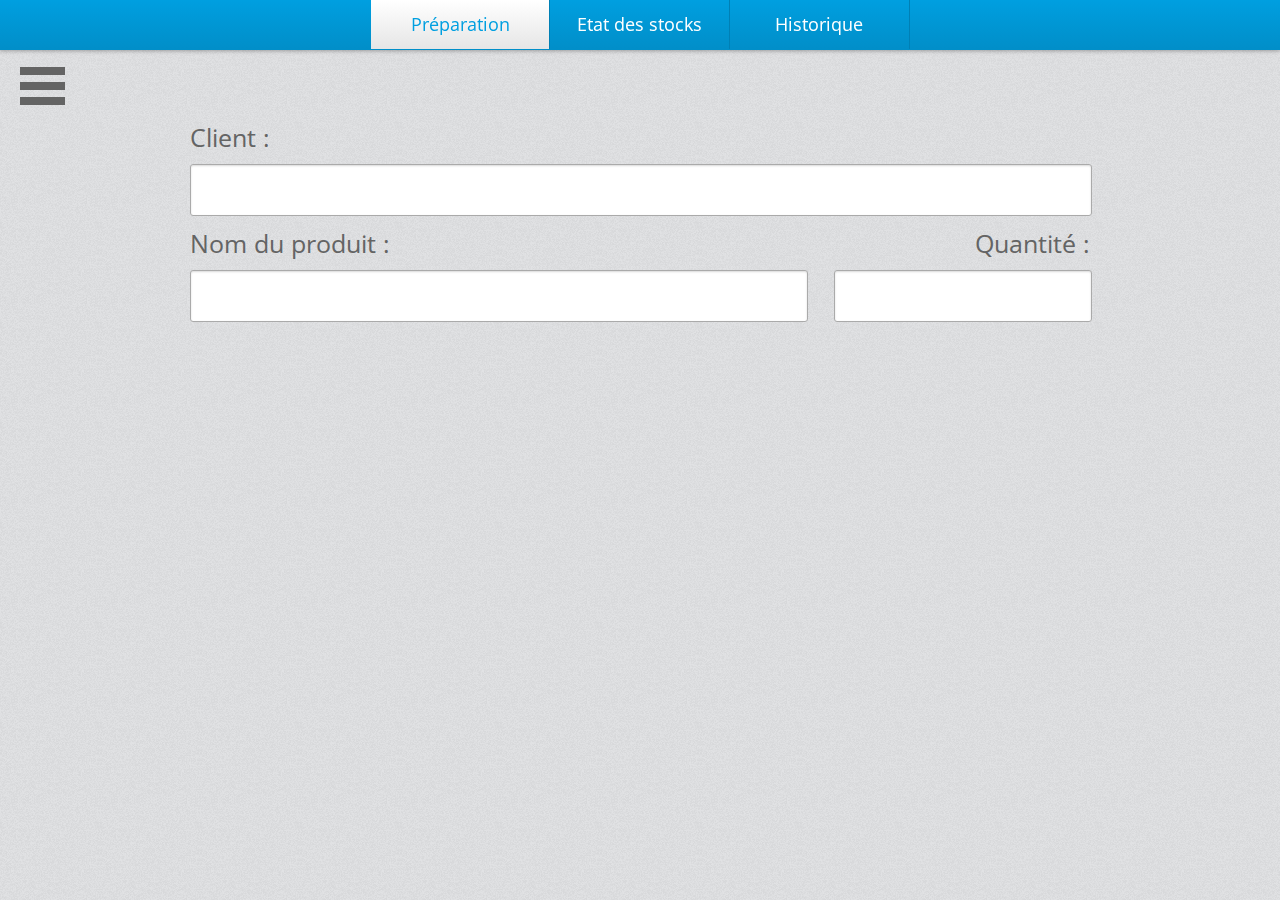
==== A2DisTest/src/html/index.html @ b03a6c29 "- Changement du nom de l'appli - Bug du swipe corrigé" ====
<!DOCTYPE html>
<html>
	<head>
		<meta charset="utf-8" />
		<meta name="viewport" content="width=100%; initial-scale=1; maximum-scale=1; minimum-scale=1; user-scalable=no;" />
	
		<title>A2Dis</title>
	
		<link type="text/css" href="../css/style.css" rel="stylesheet" media="all" />
		<link type="text/css" href="../css/mobiscroll.custom-2.6.2.min.css" rel="stylesheet" media="all" />
		<link type="text/css" href="../css/jquery-ui/jquery-ui.css" rel="stylesheet" media="all" />
		<link type="text/css" href="../css/fancybox/jquery.fancybox.css" rel="stylesheet" media="all" />
		<link type="text/css" href="http://fonts.googleapis.com/css?family=Open+Sans:400,300,700" rel="stylesheet" media="all" />
		
		<script type="text/javascript" charset="utf-8" src="../js/jquery-1.10.2.min.js"></script>
		<script type="text/javascript" charset="utf-8" src="../js/jquery-ui.min.js"></script>
		<script type="text/javascript" charset="utf-8" src="../js/fancybox/jquery.fancybox.pack.js"></script>
		<script type="text/javascript" charset="utf-8" src="../js/mobiscroll.custom-2.6.2.min.js"></script>
		<script type="text/javascript" charset="utf-8" src="../js/jquery.touchSwipe.min.js"></script>
		<script type="text/javascript" charset="utf-8" src="../js/tools.js"></script>
		<script type="text/javascript" charset="utf-8" src="../js/formulaire.js" defer></script>
		<script type="text/javascript" charset="utf-8" src="../js/stock.js" defer></script>
		<script type="text/javascript" charset="utf-8" src="../js/chargement.js" defer></script>
		<script type="text/javascript" charset="utf-8" src="../js/menu.js" defer></script>
	</head>
	
	<body>
		<div id="ttt"></div>
		<div id="chargement"><img id="img-loading" src="../img/ajax-loading.gif"/></div>

		<!-- Header -->
		<div id="header">
			<h1 class="current" data-onglet="preparation">Préparation</h1>
			<h1 data-onglet="stock">Etat des stocks</h1>
			<h1 data-onglet="historique">Historique</h1>
		</div>

		<!-- Page Menu -->
		<div id="pageMenu"></div>
		
		<div class="content" style="display:none" id="stock">
			
			<div class="lineProduct"> 
					<div class="left large"> 
					<span>Nom du produit :</span> 
				</div> 
				<div class="right small"> 
					<span style="float: right;">Quantité :</span> 
				</div> 
				<div class="clear"></div> 
				<div class="swiper"> 
					<div></div> 
					<div></div> 
					<div></div> 
				</div> 
				<div class="left large"> 
					<input type="text" class="product"/> 
				</div> 
				<div class="right small"> 
					<input type="text" class="quantity" style="text-align:right;" /> 
				</div> 
			</div>
			
			<div class="lineProductHidden">
				<div class="inputsHidden">
					<div class="swiper"></div><div class="left large"><input type="text" class="product"></div><div class="right small"><input type="text" class="quantity"></div>
				</div>
				<div class="blocHidden">
					<div></div>
				</div>
			</div>
		</div>
		
		<div class="content" style="display:none" id="historique">
			historique !!
		</div>
		
		<div class="content" id="preparation">
		
			<!-- Infomations client -->
			<label>Client :</label>
			<input type="text" id="clientName"/>

			<!-- Infomations produit -->
			<div id="product">
				<div class="left large">
					<span>Nom du produit :</span>
				</div>
				<div class="right small">
					<span style="float: right;">Quantité :</span>
				</div>
				<div class="left large">
					<input type="text" id="productName"/>
				</div>
				<div class="right small">
					<input type="text" id="productQuantity" style="text-align:right;" />
				</div>
				<div id="poidsContainer">
					<label>Poids et DLC des produits :</label>
					<div id="optionsPoids">
						
						<!-- check poids -->
						<label id="checkPoids">Même poids pour tous les produits</label>
						<div id="infosPoidsRef" class="center"><div><strong>></strong></strong></div><input type="text" id="poidsRef"/><div><i>Kg</i></div></div>
						
						<!-- check DLC -->
						<label id="checkDLC">Même DLC pour tous les produits</label>
						<div id="infosDLCRef" class="center"><div><strong>></strong></strong></div><input type="text" class="date" id="DLCRef"/><div><i>DLC</i></div></div>
					
					</div>
					<div class="clear"></div>
					<div id="listePoids" class="tripleColonnes"></div>
					<div class="clear"></div>
					<label id="poidsTotal">Poids total : <div></div></label>
				</div>
			</div>

			<div class="clear"></div>
			
		</div>

		<div id="scrollerColonne">
			<div class="barre"></div>
			<div class="barre"></div>
			<div class="barre"></div>
		</div>
		<div id="colonne">
			<!-- Colonne préparation -->
			<div class="typeColonne" id="preparationColonne">
				<div id="contentColonne">
					<button onclick="capturePhoto();">Photo</button>
					<!-- <button class="right" onclick="getPhoto(pictureSource.PHOTOLIBRARY);">Choisir une photo...</button> -->
	
					<a style="" href="http://chezfanfan.c.h.pic.centerblog.net/84u8fwiy.jpg" id="image" class="image"><img src="http://chezfanfan.c.h.pic.centerblog.net/84u8fwiy.jpg" /></a>
					
					<button id="send">Envoyer</button>
				</div>
			</div>
			
			
			<!-- Colonne stock -->
			<div class="typeColonne" id="stockColonne" style="display:none">
				<div id="contentColonne">
					<button id="sendStock">Envoyer</button>
				</div>
			</div>
		</div>
		
	</body>
</html>
---- A2DisTest/src/css/style.css ----
html {
	width: 100%;
	background: url("../img/fond.png") repeat;
	overflow-x: hidden;
}
body {
	width: 95%;
	max-width: 900px;
	margin-left: auto;
	margin-right: auto;;
	margin: 20px auto 35px auto;
	font-family: 'Open Sans', sans-serif;
    font-weight: 300;
}

/* GENERAL */
.clear {
	clear: both;
}

.left {
	width: 48.5% !important;
	float: left !important;
}

.right {
	width: 48.5% !important;
	float: right !important;
}

.center {
	margin-left: auto;
	margin-right: auto;
}

.large {
	width: 68.5% !important;
}

.small {
	width: 28.5% !important;
}

.small input {
	text-align: right;
}

.tripleColonnes .left {
	float: left;
}

.tripleColonnes .center {
	float: left;
}

.tripleColonnes .right {
	float: right;
}

.labelLeft {
	float: left;
	width: 350px;
}

/* HEADER */
#header {
	width: 100%;
	height: 50px;
	left: 0;
    top: 0;
	position: fixed;
	background: linear-gradient( #009FE0 /*{c-bup-background-start}*/, #018EC8 /*{c-bup-background-end}*/);
	background: -o-linear-gradient( #009FE0 /*{c-bup-background-start}*/, #018EC8 /*{c-bup-background-end}*/);
	background: -moz-linear-gradient( #009FE0 /*{c-bup-background-start}*/, #018EC8 /*{c-bup-background-end}*/);
	background: -webkit-linear-gradient( #009FE0 /*{c-bup-background-start}*/, #018EC8 /*{c-bup-background-end}*/);
	background: -ms-linear-gradient( #009FE0 /*{c-bup-background-start}*/, #018EC8 /*{c-bup-background-end}*/);
	margin: auto;
	text-align: center;
	z-index: 102;
	-moz-box-shadow: 0px 1px 4px /*{global-box-shadow-size}*/ rgba(0,0,0,.3) /*{global-box-shadow-color}*/;
	-webkit-box-shadow: 0px 1px 4px /*{global-box-shadow-size}*/ rgba(0,0,0,.3) /*{global-box-shadow-color}*/;
	box-shadow: 0px 1px 4px /*{global-box-shadow-size}*/ rgba(0,0,0,.3) /*{global-box-shadow-color}*/;
}
#header h1 {
	width: 155px;
	height: 25px;
	padding: 12px;
	color: #FFFFFF;
	font-size: 18px;
	font-weight: 400;
	border-left: 1px #0080b5 solid;
	border-right: 1px #0080b5 solid;
	display: inline-block;
	cursor: pointer;
	margin-left: -5px;
}
#header h1:first-child {
	margin-left: 0;
}
#header h1.current {
	background: linear-gradient( #FFFFFF /*{c-bup-background-start}*/, #E6E6E6 /*{c-bup-background-end}*/);
	background: -o-linear-gradient( #FFFFFF /*{c-bup-background-start}*/, #E6E6E6 /*{c-bup-background-end}*/);
	background: -moz-linear-gradient( #FFFFFF /*{c-bup-background-start}*/, #E6E6E6 /*{c-bup-background-end}*/);
	background: -webkit-linear-gradient( #FFFFFF /*{c-bup-background-start}*/, #E6E6E6 /*{c-bup-background-end}*/);
	background: -ms-linear-gradient( #FFFFFF /*{c-bup-background-start}*/, #E6E6E6 /*{c-bup-background-end}*/);
	color: #009FE0;
	border: none;
}

/* CHARGEMENT & IMAGE */
#chargement {
	width: 100%;
	height: 100%;
	top: 0;
	left: 0;
	position: fixed;
	background-color: rgba(255,255,255,0.7);
	display: none;
	z-index: 10000;
}
#img-loading {
	width: 150px;
	margin: auto;
	display: block;
}

/* CONTENT */
.content {
	margin: 120px auto 0 auto;
	width: 100%;
}
.content label, .content span {
	display: block;
	font-size: 25px;
	color: rgb(100,100,100);
	font-weight: 400;
}

/* COLONNE */
#colonne {
	width: 200px;
	position: fixed;
	left: 0;
	top: 0;
	height: 100%;
	background-color: rgb(150,150,150);
	z-index: 100;
	display: none;
	-moz-box-shadow: 1px 1px 5px /*{global-box-shadow-size}*/ rgba(0,0,0,.3) /*{global-box-shadow-color}*/;
	-webkit-box-shadow: 1px 1px 5px /*{global-box-shadow-size}*/ rgba(0,0,0,.3) /*{global-box-shadow-color}*/;
	box-shadow: 1px 1px 5px /*{global-box-shadow-size}*/ rgba(0,0,0,.3) /*{global-box-shadow-color}*/;
	overflow: auto;
}
#scrollerColonne {
	position: fixed;
	top: 60px;
	left: 20px;
	z-index: 101;
}
#scrollerColonne .barre{
	width: 45px;
	height: 8px;
	background-color: rgb(100,100,100);
	margin: 7px auto 7px auto;
}
#contentColonne {
	width: 180px;
	margin: 120px auto 0 auto;
}
a#image img {
	width: 100%;
	margin-top: 5px;
}

/* BOUTONS */
button {
	width: 180px;
	height: 50px;
	font-size: 20px;
	margin: auto;
	padding: 5px 8px;
	border-radius: 4px 4px 4px 4px;
	color: white;
	background: linear-gradient( #FBB450 /*{c-bup-background-start}*/, #F89406 /*{c-bup-background-end}*/);
	background: -o-linear-gradient( #FBB450 /*{c-bup-background-start}*/, #F89406 /*{c-bup-background-end}*/);
	background: -moz-linear-gradient( #FBB450 /*{c-bup-background-start}*/, #F89406 /*{c-bup-background-end}*/);
	background: -webkit-linear-gradient( #FBB450 /*{c-bup-background-start}*/, #F89406 /*{c-bup-background-end}*/);
	background: -ms-linear-gradient( #FBB450 /*{c-bup-background-start}*/, #F89406 /*{c-bup-background-end}*/);
    border: 1px solid #DF8B13;
	position: relative;
	margin-bottom: 15px;
}
button#send, button#sendStock {
	margin-top: 15px;
    border: 1px solid #037BAC;
	background: linear-gradient( #009FE0 /*{c-bup-background-start}*/, #018EC8 /*{c-bup-background-end}*/);
	background: -o-linear-gradient( #009FE0 /*{c-bup-background-start}*/, #018EC8 /*{c-bup-background-end}*/);
	background: -moz-linear-gradient( #009FE0 /*{c-bup-background-start}*/, #018EC8 /*{c-bup-background-end}*/);
	background: -webkit-linear-gradient( #009FE0 /*{c-bup-background-start}*/, #018EC8 /*{c-bup-background-end}*/);
	background: -ms-linear-gradient( #009FE0 /*{c-bup-background-start}*/, #018EC8 /*{c-bup-background-end}*/);
}


input[type="text"] {
	width: 96%;
	height: 50px;
	margin: 10px auto;
	padding: 0 2%;
	display: block;
	font-size: 30px;
	border: 1px solid #aaa;
	border-radius: 3px;
	background: #fff;
	color: #666;
	-moz-box-shadow: inset 0 1px 2px rgba(0,0,0,0.15),transparent 0 0 0;
	-webkit-box-shadow: inset 0 1px 2px rgba(0,0,0,0.15),transparent 0 0 0;
	box-shadow: inset 0 1px 2px rgba(0,0,0,0.15),transparent 0 0 0;
	-webkit-transition: background .3s ease-in-out;
	-moz-transition: background .3s ease-in-out;
	-ms-transition: background .3s ease-in-out;
	-o-transition: background .3s ease-in-out;
}

/* POIDS */
#poidsContainer {
	display: none;
}

#optionsPoids {
	margin-bottom: 15px;
	margin-top: 20px;
}

#optionsPoids .center {
	width: 30%;
	height: 75px;
}

#optionsPoids label{
	font-size: 17px;
	-moz-box-shadow: 0px 1px 4px /*{global-box-shadow-size}*/ rgba(0,0,0,.3) /*{global-box-shadow-color}*/;
	-webkit-box-shadow: 0px 1px 4px /*{global-box-shadow-size}*/ rgba(0,0,0,.3) /*{global-box-shadow-color}*/;
	box-shadow: 0px 1px 4px /*{global-box-shadow-size}*/ rgba(0,0,0,.3) /*{global-box-shadow-color}*/;
	border: 1px solid rgb(150,150,150);
	border-radius: 10px;
	padding: 12px 0 12px 13px;
	background: linear-gradient( #fff /*{c-bup-background-start}*/, #f1f1f1 /*{c-bup-background-end}*/);
	background: -o-linear-gradient( #fff /*{c-bup-background-start}*/, #f1f1f1 /*{c-bup-background-end}*/);
	background: -moz-linear-gradient( #fff /*{c-bup-background-start}*/, #f1f1f1 /*{c-bup-background-end}*/);
	background: -webkit-linear-gradient( #fff /*{c-bup-background-start}*/, #f1f1f1 /*{c-bup-background-end}*/);
	background: -ms-linear-gradient( #fff /*{c-bup-background-start}*/, #f1f1f1 /*{c-bup-background-end}*/);
	margin-top: 10px;
	margin-bottom: 10px;
}

#optionsPoids #infosPoidsRef, #optionsPoids #infosDLCRef {
	display: none;
}

#optionsPoids input#poidsRef, #optionsPoids input#DLCRef{
	background-color: rgb(230,230,255);
	color: rgb(70,70,255);
}

.poids {
	margin-bottom: 25px;
}

#optionsPoids #infosPoidsRef div, #optionsPoids #infosPoidsRef input,
#optionsPoids #infosDLCRef div, #optionsPoids #infosDLCRef input,
.poids div, .poids input {
	float: left;
}

#optionsPoids #infosPoidsRef input, #optionsPoids #infosDLCRef input, .poids .inputs {
	width: 43%;
	text-align: right;
	font-size: 25px;
}

#optionsPoids #infosDLCRef input, input.inputDLC {
	text-align: center;
	font-size: 17px;
}

#optionsPoids #infosPoidsRef div, #optionsPoids #infosDLCRef div, .poids div:not(.inputs) {
	width: 25%;
	color: rgb(100,100,100);
	text-align: center;
	margin: 27px 0 27px 0;
}

#optionsPoids #infosPoidsRef div, #optionsPoids #infosDLCRef div{
	color: rgb(70,70,255);
}

[class="poids left"], [class="poids center"], [class="poids right"]{
	width: 33.3333333% !important;
}

#poidsTotal {
	font-size: 17px;
	margin-top: 30px;
	margin-bottom: 30px;
}

#poidsTotal div{
	font-size: 20px;
	font-weight: bolder;
	display: inline-block;
}

/* STOCK */
#stockQuantity {
	width: 100px;
	margin: -9px 0 30px 0;
	display: inline-block;
	text-align:right;
}

.lineProduct {
	width: 100%;
	display: inline-block;
}

input.product {
	padding-left: 17%;
	width: 82%;
}

.lineProductHidden {
	overflow: hidden;
}

.lineProductHidden .swiper {
	border: none;
	position: relative;
	margin-right: -10%;
}

.blocHidden {
	height: 80px;
	width: 0;
	margin-top: -76px;
	float: right;
}

.blocHidden div {
	width: 40px;
	height: 80px;
	background: url("../img/fond.png") repeat;
	-moz-box-shadow: -11px 1px 8px -6px rgba(0,0,0,0.15),transparent 0 0 0;
	-webkit-box-shadow: -11px 1px 8px -6px rgba(0,0,0,0.15),transparent 0 0 0;
	box-shadow: -11px 1px 8px -6px rgba(0,0,0,0.15),transparent 0 0 0;
	position: relative;
}

.inputsHidden {
	width: 100%;
	height: 72px;
	margin-left: 94%;
}

.swiper {
	width: 10%;
	max-width: 90px;
	height: 38px;
	border-right: 1px solid rgb(190,190,190);
	float: left;
	position: absolute;
	margin-top: 18px;
	margin-left: 1px;
	border-radius: 3px 0 0 3px;
}

.swiper div {
	width: 5px;
	height: 5px;
	background-color: rgb(170,170,170);
	float: right;
	margin: 6px 13px 0px 0;
	clear: both;
}

/* JQUERY AUTOCOMPLETE */
.ui-menu .ui-menu-item a {
	font-size: 26px;
}

/* RESET */
span, applet, object, iframe, h1, h2, h3, h4, h5, h6, p, blockquote, pre, a, abbr, acronym, address, big, cite, code, del, dfn, em, font, img, ins, kbd, q, s, samp, small, strike, strong, sub, sup, tt, var, b, u, i, center, dl, dt, dd, ol, ul, li, fieldset, form, label, legend, table, caption, tbody, tfoot, thead, tr, th, td {
	background: none repeat scroll 0 0 transparent;
	border: 0 none;
	margin: 0;
	outline: 0 none;
	padding: 0;
}
---- A2DisTest/src/css/mobiscroll.custom-2.6.2.min.css ----
.dw{position:absolute;top:5%;left:0;z-index:1001;color:#000;font-family:arial,verdana,sans-serif;font-size:12px;text-shadow:none;box-sizing:border-box;-webkit-box-sizing:border-box;-moz-box-sizing:border-box;-webkit-user-select:none;-moz-user-select:none;-ms-user-select:none;-ms-touch-action:none;-webkit-tap-highlight-color:rgba(0,0,0,0);-webkit-backface-visibility:hidden}.dwi{position:static;display:inline-block}.dwwr{min-width:170px;zoom:1;padding:0 10px;text-align:center}.dw-persp,.dwo{width:100%;height:100%;position:absolute;top:0;left:0;z-index:1001}.dwo{background:#000;opacity:.7;filter:Alpha(Opacity=70)}.dw-bubble .dw{margin:20px 0}.dw-bubble .dw-arrw{position:absolute;left:0;width:100%}.dw-bubble-top .dw-arrw{bottom:-36px}.dw-bubble-bottom .dw-arrw{top:-36px}.dw-bubble .dw-arrw-i{margin:0 30px;position:relative;height:36px}.dw-bubble .dw-arr{display:block}.dw-arr{display:none;position:absolute;left:0;width:0;height:0;border-width:18px 18px;border-style:solid;margin-left:-18px}.dw-bubble-bottom .dw-arr{top:0;border-color:transparent transparent #fff transparent}.dw-bubble-top .dw-arr{bottom:0;border-color:#fff transparent transparent transparent}.dwc{padding:30px 2px 5px 2px;display:inline-block}.dwl{text-align:center;line-height:30px;height:30px;white-space:nowrap;position:absolute;top:-30px;width:100%}.dwv{padding:10px 0;border-bottom:1px solid #000}.dw-hidden{width:0;height:0;margin:0;padding:0;border:0;overflow:hidden}.dwrc{-webkit-border-radius:3px;border-radius:3px}.dwwc{margin:0;padding:0 2px;position:relative;background:#000;zoom:1}.dwwl{margin:4px 2px;padding:0 2px;position:relative;z-index:5}.dwww{position:relative;padding:1px}.dww{overflow:hidden;position:relative;z-index:2}.dw-moz .dww{opacity:.99}.dwsc .dwwl{background:#888;background:linear-gradient(#000 0,#333 35%,#888 50%,#333 65%,#000 100%);background:-webkit-gradient(linear,left bottom,left top,from(#000),color-stop(0.35,#333),color-stop(0.50,#888),color-stop(0.65,#333),to(#000));background:-webkit-linear-gradient(#000 0,#333 35%,#888 50%,#333 65%,#000 100%);background:-moz-linear-gradient(#000 0,#333 35%,#888 50%,#333 65%,#000 100%)}.dwsc .dww{color:#fff;background:#444;background:linear-gradient(#000 0,#444 45%,#444 55%,#000 100%);background:-webkit-gradient(linear,left bottom,left top,from(#000),color-stop(0.45,#444),color-stop(0.55,#444),to(#000));background:-webkit-linear-gradient(#000 0,#444 45%,#444 55%,#000 100%);background:-moz-linear-gradient(#000 0,#444 45%,#444 55%,#000 100%)}.dw-bf{-webkit-perspective:1000;-webkit-backface-visibility:hidden}.dw-ul{position:relative;z-index:2}.dw-li{padding:0 5px;display:block;text-align:center;line-height:40px;font-size:26px;white-space:nowrap;text-shadow:0 1px 1px #000;vertical-align:bottom;opacity:.3;filter:Alpha(Opacity=30)}.dw-li.dw-hl{background:#fff;background:rgba(255,255,255,.3)}.dw-li.dw-v{opacity:1;filter:Alpha(Opacity=100)}.dw-li.dw-h{visibility:hidden}.dw-i{position:relative;height:100%}.dwwb{position:absolute;z-index:4;left:0;cursor:pointer;width:100%;height:40px;text-align:center;opacity:1;transition:opacity .2s linear;-webkit-transition:opacity .2s linear}.dwa .dwwb{opacity:0}.dwwbp{top:0;-webkit-border-radius:3px 3px 0 0;border-radius:3px 3px 0 0;font-size:40px}.dwwbm{bottom:0;-webkit-border-radius:0 0 3px 3px;border-radius:0 0 3px 3px;font-size:32px;font-weight:bold}.dwpm .dwwc{background:transparent}.dwpm .dwwl{padding:0}.dwpm .dw-li{text-shadow:none}.dwpm .dwwol{display:none}.dwwo{position:absolute;z-index:3;top:0;left:0;width:100%;height:100%;background:linear-gradient(#000 0,rgba(44,44,44,0) 52%,rgba(44,44,44,0) 48%,#000 100%);background:-webkit-gradient(linear,left bottom,left top,from(#000),color-stop(0.52,rgba(44,44,44,0)),color-stop(0.48,rgba(44,44,44,0)),to(#000));background:-webkit-linear-gradient(#000 0,rgba(44,44,44,0) 52%,rgba(44,44,44,0) 48%,#000 100%);background:-moz-linear-gradient(#000 0,rgba(44,44,44,0) 52%,rgba(44,44,44,0) 48%,#000 100%);pointer-events:none}.dwwol{position:absolute;z-index:1;top:50%;left:0;width:100%;height:0;margin-top:-1px;border-top:1px solid #333;border-bottom:1px solid #555;pointer-events:none}.dwbg .dwb{cursor:pointer;overflow:hidden;display:block;height:40px;line-height:40px;padding:0 15px;margin:0 2px;font-size:14px;font-weight:bold;text-decoration:none;text-shadow:0 -1px 1px #000;border-radius:5px;box-shadow:0 1px 3px rgba(0,0,0,0.5);color:#fff;background:#000;background:linear-gradient(#6e6e6e 50%,#000 50%);background:-webkit-gradient(linear,left bottom,left top,color-stop(0.5,#000),color-stop(0.5,#6e6e6e));background:-webkit-linear-gradient(#6e6e6e 50%,#000 50%);background:-moz-linear-gradient(#6e6e6e 50%,#000 50%);white-space:nowrap;text-overflow:ellipsis;-webkit-box-shadow:0 1px 3px rgba(0,0,0,0.5);-webkit-border-radius:5px;-webkit-backface-visibility:hidden}.dwbc{padding:5px 0;text-align:center}.dwbw{display:inline-block;width:50%;position:relative;z-index:5}.dwbc-p .dwbw{width:33.33%}.dwhl{padding-top:10px}.dwhl .dwl{display:none}.dwms .dwwms .dw-li{padding:0 40px;position:relative}.dwms .dw-msel:after{width:40px;text-align:center;position:absolute;top:0;left:0;content:'✔'}.dwbg{background:#fff;border-radius:3px;-webkit-border-radius:3px}.dwbg .dwpm .dwwl{border:1px solid #aaa}.dwbg .dwpm .dww{color:#000;background:#fff;-webkit-border-radius:3px}.dwbg .dwwb{background:#ccc;color:#888;text-shadow:0 -1px 1px #333;box-shadow:0 0 5px #333;-webkit-box-shadow:0 0 5px #333}.dwbg .dwwbp{background:linear-gradient(#f7f7f7,#bdbdbd);background:-webkit-gradient(linear,left bottom,left top,from(#bdbdbd),to(#f7f7f7));background:-webkit-linear-gradient(#f7f7f7,#bdbdbd);background:-moz-linear-gradient(#f7f7f7,#bdbdbd)}.dwbg .dwwbm{background:linear-gradient(#bdbdbd,#f7f7f7);background:-webkit-gradient(linear,left bottom,left top,from(#f7f7f7),to(#bdbdbd));background:-webkit-linear-gradient(#bdbdbd,#f7f7f7);background:-moz-linear-gradient(#bdbdbd,#f7f7f7)}.dwbg .dwbc{font-size:0}.dwbg .dwb-a{background:#3c7500;background:linear-gradient(#94c840 50%,#3c7500 50%);background:-webkit-gradient(linear,left bottom,left top,color-stop(0.5,#3c7500),color-stop(0.5,#94c840));background:-webkit-linear-gradient(#94c840 50%,#3c7500 50%);background:-moz-linear-gradient(#94c840 50%,#3c7500 50%)}.dwbg .dwwl .dwb-a{background:#3c7500;background:linear-gradient(#94c840,#3c7500);background:-webkit-gradient(linear,left bottom,left top,from(#3c7500),to(#94c840));background:-webkit-linear-gradient(#94c840,#3c7500);background:-moz-linear-gradient(#94c840,#3c7500)}.dw-trans .dw-persp{overflow:hidden;perspective:1000px;-webkit-perspective:1000px;-moz-perspective:1000px}.dw-trans .dwwb,.dw-trans .dwwo{-webkit-backface-visibility:hidden}.dw-in,.dw-out{animation-duration:350ms;-webkit-animation-duration:350ms;-moz-animation-duration:350ms}.dw-in{animation-timing-function:ease-out;-webkit-animation-timing-function:ease-out;-moz-animation-timing-function:ease-out}.dw-out{animation-timing-function:ease-in;-webkit-animation-timing-function:ease-in;-moz-animation-timing-function:ease-in}.dw-flip,.dw-swing,.dw-slidehorizontal,.dw-slidevertical,.dw-slidedown,.dw-slideup,.dw-fade{backface-visibility:hidden;transform:translateX(0);-webkit-backface-visibility:hidden;-webkit-transform:translateX(0);-moz-backface-visibility:hidden;-moz-transform:translateX(0)}.dw-swing,.dw-slidehorizontal,.dw-slidevertical,.dw-slidedown,.dw-slideup,.dw-fade{transform-origin:0 0;-webkit-transform-origin:0 0;-moz-transform-origin:0 0}.dw-flip,.dw-pop{transform-origin:50% 50%;-webkit-transform-origin:50% 50%;-moz-transform-origin:50% 50%}.dw-pop.dw-in{opacity:1;transform:scale(1);animation-name:dw-p-in;-webkit-animation-name:dw-p-in;-webkit-transform:scale(1);-moz-animation-name:dw-p-in;-moz-transform:scale(1)}.dw-pop.dw-out{opacity:0;animation-name:dw-p-out;-webkit-animation-name:dw-p-out;-moz-animation-name:dw-p-out}.dw-flip.dw-in{opacity:1;transform:scale(1);animation-name:dw-fl-in;-webkit-animation-name:dw-fl-in;-webkit-transform:scale(1);-moz-animation-name:dw-fl-in;-moz-transform:scale(1)}.dw-flip.dw-out{opacity:0;animation-name:dw-fl-out;-webkit-animation-name:dw-fl-out;-moz-animation-name:dw-fl-out}.dw-swing.dw-in{opacity:1;transform:scale(1);animation-name:dw-sw-in;-webkit-animation-name:dw-sw-in;-webkit-transform:scale(1);-moz-animation-name:dw-sw-in;-moz-transform:scale(1)}.dw-swing.dw-out{opacity:0;animation-name:dw-sw-out;-webkit-animation-name:dw-sw-out;-moz-animation-name:dw-sw-out}.dw-slidehorizontal.dw-in{opacity:1;transform:scale(1);animation-name:dw-sh-in;-webkit-animation-name:dw-sh-in;-webkit-transform:scale(1);-moz-animation-name:dw-sh-in;-moz-transform:scale(1)}.dw-slidehorizontal.dw-out{opacity:0;animation-name:dw-sh-out;-webkit-animation-name:dw-sh-out;-moz-animation-name:dw-sh-out}.dw-slidevertical.dw-in{opacity:1;animation-name:dw-dw-sv-in;transform:scale(1);-webkit-animation-name:dw-dw-sv-in;-webkit-transform:scale(1);-moz-animation-name:dw-dw-sv-in;-moz-transform:scale(1)}.dw-slidevertical.dw-out{opacity:0;animation-name:dw-sv-out;-webkit-animation-name:dw-sv-out;-moz-animation-name:dw-sv-out}.dw-slidedown.dw-in{animation-name:dw-sd-in;transform:scale(1);-webkit-animation-name:dw-sd-in;-webkit-transform:scale(1);-moz-animation-name:dw-sd-in;-moz-transform:scale(1)}.dw-slidedown.dw-out{animation-name:dw-sd-out;-webkit-animation-name:dw-sd-out;-webkit-transform:translateY(-100%);-moz-animation-name:dw-sd-out;-moz-transform:translateY(-100%)}.dw-slideup.dw-in{transform:scale(1);animation-name:dw-su-in;-webkit-animation-name:dw-su-in;-webkit-transform:scale(1);-moz-animation-name:dw-su-in;-moz-transform:scale(1)}.dw-slideup.dw-out{animation-name:dw-su-out;-webkit-animation-name:dw-su-out;-webkit-transform:translateY(100%);-moz-animation-name:dw-su-out;-moz-transform:translateY(100%)}.dw-fade.dw-in{opacity:1;animation-name:dw-f-in;-webkit-animation-name:dw-f-in;-moz-animation-name:dw-f-in}.dw-fade.dw-out{opacity:0;animation-name:dw-f-out;-webkit-animation-name:dw-f-out;-moz-animation-name:dw-f-out}@keyframes dw-f-in{from{opacity:0}to{opacity:1}}@-webkit-keyframes dw-f-in{from{opacity:0}to{opacity:1}}@-moz-keyframes dw-f-in{from{opacity:0}to{opacity:1}}@keyframes dw-f-out{from{opacity:1}to{opacity:0}}@-webkit-keyframes dw-f-out{from{opacity:1}to{opacity:0}}@-moz-keyframes dw-f-out{from{opacity:1}to{opacity:0}}@keyframes dw-p-in{from{opacity:0;transform:scale(0.8)}to{opacity:1;transform:scale(1)}}@-webkit-keyframes dw-p-in{from{opacity:0;-webkit-transform:scale(0.8)}to{opacity:1;-webkit-transform:scale(1)}}@-moz-keyframes dw-p-in{from{opacity:0;-moz-transform:scale(0.8)}to{opacity:1;-moz-transform:scale(1)}}@keyframes dw-p-out{from{opacity:1;transform:scale(1)}to{opacity:0;transform:scale(0.8)}}@-webkit-keyframes dw-p-out{from{opacity:1;-webkit-transform:scale(1)}to{opacity:0;-webkit-transform:scale(0.8)}}@-moz-keyframes dw-p-out{from{opacity:1;-moz-transform:scale(1)}to{opacity:0;-moz-transform:scale(0.8)}}@keyframes dw-fl-in{from{opacity:0;transform:rotateY(90deg)}to{opacity:1;transform:rotateY(0)}}@-webkit-keyframes dw-fl-in{from{opacity:0;-webkit-transform:rotateY(90deg)}to{opacity:1;-webkit-transform:rotateY(0)}}@-moz-keyframes dw-fl-in{from{opacity:0;-moz-transform:rotateY(90deg)}to{opacity:1;-moz-transform:rotateY(0)}}@keyframes dw-fl-out{from{opacity:1;transform:rotateY(0deg)}to{opacity:0;transform:rotateY(-90deg)}}@-webkit-keyframes dw-fl-out{from{opacity:1;-webkit-transform:rotateY(0deg)}to{opacity:0;-webkit-transform:rotateY(-90deg)}}@-moz-keyframes dw-fl-out{from{opacity:1;-moz-transform:rotateY(0deg)}to{opacity:0;-moz-transform:rotateY(-90deg)}}@keyframes dw-sw-in{from{opacity:0;transform:rotateY(-90deg)}to{opacity:1;transform:rotateY(0deg)}}@-webkit-keyframes dw-sw-in{from{opacity:0;-webkit-transform:rotateY(-90deg)}to{opacity:1;-webkit-transform:rotateY(0deg)}}@-moz-keyframes dw-sw-in{from{opacity:0;-moz-transform:rotateY(-90deg)}to{opacity:1;-moz-transform:rotateY(0deg)}}@keyframes dw-sw-out{from{opacity:1;transform:rotateY(0deg)}to{opacity:0;transform:rotateY(-90deg)}}@-webkit-keyframes dw-sw-out{from{opacity:1;-webkit-transform:rotateY(0deg)}to{opacity:0;-webkit-transform:rotateY(-90deg)}}@-moz-keyframes dw-sw-out{from{opacity:1;-moz-transform:rotateY(0deg)}to{opacity:0;-moz-transform:rotateY(-90deg)}}@keyframes dw-sh-in{from{opacity:0;transform:translateX(-100%)}to{opacity:1;transform:translateX(0)}}@-webkit-keyframes dw-sh-in{from{opacity:0;-webkit-transform:translateX(-100%)}to{opacity:1;-webkit-transform:translateX(0)}}@-moz-keyframes dw-sh-in{from{opacity:0;-moz-transform:translateX(-100%)}to{opacity:1;-moz-transform:translateX(0)}}@keyframes dw-sh-out{from{opacity:1;transform:translateX(0)}to{opacity:0;transform:translateX(100%)}}@-webkit-keyframes dw-sh-out{from{opacity:1;-webkit-transform:translateX(0)}to{opacity:0;-webkit-transform:translateX(100%)}}@-moz-keyframes dw-sh-out{from{opacity:1;-moz-transform:translateX(0)}to{opacity:0;-moz-transform:translateX(100%)}}@keyframes dw-dw-sv-in{from{opacity:0;transform:translateY(-100%)}to{opacity:1;transform:translateY(0)}}@-webkit-keyframes dw-dw-sv-in{from{opacity:0;-webkit-transform:translateY(-100%)}to{opacity:1;-webkit-transform:translateY(0)}}@-moz-keyframes dw-dw-sv-in{from{opacity:0;-moz-transform:translateY(-100%)}to{opacity:1;-moz-transform:translateY(0)}}@keyframes dw-sv-out{from{opacity:1;transform:translateY(0)}to{opacity:0;transform:translateY(100%)}}@-webkit-keyframes dw-sv-out{from{opacity:1;-webkit-transform:translateY(0)}to{opacity:0;-webkit-transform:translateY(100%)}}@-moz-keyframes dw-sv-out{from{opacity:1;-moz-transform:translateY(0)}to{opacity:0;-moz-transform:translateY(100%)}}@keyframes dw-sd-in{from{transform:translateY(-100%)}to{transform:translateY(0)}}@-webkit-keyframes dw-sd-in{from{opacity:1;-webkit-transform:translateY(-100%)}to{opacity:1;-webkit-transform:translateY(0)}}@-moz-keyframes dw-sd-in{from{-moz-transform:translateY(-100%)}to{-moz-transform:translateY(0)}}@keyframes dw-sd-out{from{transform:translateY(0)}to{transform:translateY(-100%)}}@-webkit-keyframes dw-sd-out{from{opacity:1;-webkit-transform:translateY(0)}to{opacity:1;-webkit-transform:translateY(-100%)}}@-moz-keyframes dw-sd-out{from{-moz-transform:translateY(0)}to{-moz-transform:translateY(-100%)}}@keyframes dw-su-in{from{transform:translateY(100%)}to{transform:translateY(0)}}@-webkit-keyframes dw-su-in{from{opacity:1;-webkit-transform:translateY(100%)}to{opacity:1;-webkit-transform:translateY(0)}}@-moz-keyframes dw-su-in{from{-moz-transform:translateY(100%)}to{-moz-transform:translateY(0)}}@keyframes dw-su-out{from{transform:translateY(0)}to{transform:translateY(100%)}}@-webkit-keyframes dw-su-out{from{opacity:1;-webkit-transform:translateY(0)}to{opacity:1;-webkit-transform:translateY(100%)}}@-moz-keyframes dw-su-out{from{-moz-transform:translateY(0)}to{-moz-transform:translateY(100%)}}.android .dw{padding:0;background:#000;border:2px solid #555;color:#fff}.android .dwv{padding:10px;border-bottom:1px solid #333}.android .dwwr{padding:0}.android .dww{top:0}.android .dwwc{background:#000}.android .dw .dwpm .dww,.android .dw .dwpm .dwwl{border:0;background:#fff}.android .dw .dwpm .dww{margin:0}.android .dwpm .dww .dw-li{color:#000;text-shadow:none}.android .dwbc{padding:5px 1px;background:#9c9c9c}.android .dw .dwb{margin:0 5px;background:#ccc;background:linear-gradient(#eee,#ccc);background:-webkit-gradient(linear,left bottom,left top,from(#ccc),to(#eee));background:-moz-linear-gradient(#eee,#ccc);background:-o-linear-gradient(#eee,#ccc);color:#000;font-weight:normal;text-shadow:none;border-radius:0;-moz-border-radius:0;-webkit-border-radius:0}.android .dw .dwb-a,.android .dw .dwwl .dwb-a{background:#ffb25a;background:linear-gradient(#ffb25a,#ef6100);background:-webkit-gradient(linear,left bottom,left top,from(#ef6100),to(#ffb25a));background:-moz-linear-gradient(#ffb25a,#ef6100);background:-o-linear-gradient(#ffb25a,#ef6100)}.android .dw-bubble-bottom .dw-arr{border-color:transparent transparent #000 transparent}.android .dw-bubble-top .dw-arr{border-color:#9c9c9c transparent transparent transparent}.android.dw-top .dw,.android.dw-bottom .dw{border-right:0;border-left:0}.android.dw-top .dw{border-top:0}.android.dw-bottom .dw{border-bottom:0}.android-ics .dw{padding:0;color:#31b6e7;background:#292829}.android-ics .dw .dwwc,.android-ics .dw .dwwl,.android-ics .dw .dww,.android-ics .dw .dwb,.android-ics .dw .dwpm .dww{background:0}.android-ics .dwwr{padding:0}.android-ics .dwc{padding:30px 10px 1px 10px}.android-ics .dwhl{padding:1px 10px}.android-ics .dwv{height:36px;line-height:36px;padding:0;border-bottom:2px solid #31b6e7;font-size:18px}.android-ics .dwwl{margin:0 2px}.android-ics .dww,.android-ics .dw .dwpm .dwwl,.android-ics .dw .dwpm .dww{border:0}.android-ics .dww .dw-li{color:#fff;font-size:18px;text-shadow:none}.android-ics .dww .dw-li.dw-hl{background:#31b6e7;background:rgba(49,182,231,.5)}.android-ics .dwwo{background:linear-gradient(#282828 0,rgba(40,40,40,0) 52%,rgba(40,40,40,0) 48%,#282828 100%);background:-webkit-gradient(linear,left bottom,left top,from(#282828),color-stop(0.52,rgba(40,40,40,0)),color-stop(0.48,rgba(40,40,40,0)),to(#282828));background:-moz-linear-gradient(#282828 0,rgba(40,40,40,0) 52%,rgba(40,40,40,0) 48%,#282828 100%);background:-o-linear-gradient(#282828 0,rgba(40,40,40,0) 52%,rgba(40,40,40,0) 48%,#282828 100%)}.android-ics .dw .dwwb{background:#292829;box-shadow:none;-webkit-box-shadow:none}.android-ics .dwwb span{display:none}.android-ics .dwwb:after{position:absolute;top:50%;left:50%;margin-top:-8px;margin-left:-8px;color:#7e7e7e;width:0;height:0;border-width:8px;border-style:solid;content:''}.android-ics .dwwbm{top:0;bottom:auto}.android-ics .dwwbp{bottom:0;top:auto}.android-ics .dwwbm:after{border-color:transparent transparent #7e7e7e transparent}.android-ics .dwwbp:after{border-color:#7e7e7e transparent transparent transparent}.android-ics .dw .dwwl .dwb-a{background:#292829}.android-ics .dwwbm.dwb-a:after{border-color:transparent transparent #319abd transparent}.android-ics .dwwbp.dwb-a:after{border-color:#319abd transparent transparent transparent}.android-ics .dw .dwwol{width:60%;left:20%;height:36px;border-top:2px solid #31b6e7;border-bottom:2px solid #31b6e7;margin-top:-20px;display:block}.android-ics .dwbc{border-top:1px solid #424542;padding:0}.android-ics .dw .dwb{height:36px;line-height:36px;padding:0;margin:0;font-weight:normal;text-shadow:none;box-shadow:none;border-radius:0;-webkit-border-radius:0;-webkit-box-shadow:none}.android-ics .dw .dwb-a{background:#29799c}.android-ics .dwb-s .dwb,.android-ics .dwb-n .dwb{border-right:1px solid #424542}.android-ics.dw-bottom .dw,.android-ics.dw-top .dw{border-radius:0;-webkit-border-radius:0}.android-ics .dwwms .dwwol{display:none}.android-ics .dwwms .dw-li{padding-left:5px;padding-right:36px}.android-ics .dwwms .dw-li:after{content:'';position:absolute;top:50%;left:auto;right:10px;width:14px;height:14px;margin-top:-9px;color:#31b6e7;line-height:14px;border:1px solid #424542;text-shadow:0 0 5px #29799c}.android-ics .dwwms .dw-msel:after{content:'✔'}.android-ics.light .dw{background:#f5f5f5}.android-ics.light .dww .dw-li{color:#000}.android-ics.light .dwwo{background:linear-gradient(#f5f5f5 0,rgba(245,245,245,0) 52%,rgba(245,245,245,0) 48%,#f5f5f5 100%);background:-webkit-gradient(linear,left bottom,left top,from(#f5f5f5),color-stop(0.52,rgba(245,245,245,0)),color-stop(0.48,rgba(245,245,245,0)),to(#f5f5f5));background:-moz-linear-gradient(#f5f5f5 0,rgba(245,245,245,0) 52%,rgba(245,245,245,0) 48%,#f5f5f5 100%);background:-o-linear-gradient(#f5f5f5 0,rgba(245,245,245,0) 52%,rgba(245,245,245,0) 48%,#f5f5f5 100%)}.android-ics.light .dw .dwwb{background:#f5f5f5;color:#f5f5f5}.android-ics.light .dwbc{border-top:1px solid #dbdbdb}.android-ics.light .dwb{color:#000}.android-ics.light .dwb-a{color:#fff}.android-ics.light .dwb-s .dwb,.android-ics.light .dwb-n .dwb{border-right:1px solid #dbdbdb}.android-ics .dw-bubble-bottom .dw-arr{border-color:transparent transparent #292829 transparent}.android-ics .dw-bubble-top .dw-arr{border-color:#292829 transparent transparent transparent}.android-ics.light .dw-bubble-bottom .dw-arr{border-color:transparent transparent #f5f5f5 transparent}.android-ics.light .dw-bubble-top .dw-arr{border-color:#f5f5f5 transparent transparent transparent}.android-ics.light .dwwms .dw-li:after{text-shadow:0 0 5px #31b6e7}.ios .dw{min-width:134px;padding:0;border:1px solid #2d3034;background:0;color:#fff;border-radius:0;-webkit-border-radius:0}.ios .dwo{background:0}.ios .dwwr{position:relative;margin-top:40px;background:#50515d;background:linear-gradient(#9f9fa6,#484a55 50%,#272836 50%,#282a39);background:-webkit-gradient(linear,left top,left bottom,from(#9f9fa6),color-stop(0.5,#484a55),color-stop(0.5,#272836),to(#282a39));background:-webkit-linear-gradient(#9f9fa6,#484a55 50%,#272836 50%,#282a39);background:-moz-linear-gradient(#9f9fa6,#484a55 50%,#272836 50%,#282a39)}.ios .dwi .dwwr{margin-top:0}.ios .dwv{width:0;height:0;margin:0;padding:0;border:0;overflow:hidden}.ios .dwc{padding:30px 2px;margin:0}.ios .dwhl{padding:10px 2px}.ios .dwwc{background:transparent}.ios .dwwl{margin:4px 0;border-left:1px solid #000;border-right:1px solid #000;background:#cbcce0;background:linear-gradient(#2c2c38 0,#cbcce0 35%,#cbcce0 65%,#2c2c38 100%);background:-webkit-gradient(linear,left bottom,left top,from(#2c2c38),color-stop(0.35,#cbcce0),color-stop(0.65,#cbcce0),to(#2c2c38));background:-webkit-linear-gradient(#2c2c38 0,#cbcce0 35%,#cbcce0 65%,#2c2c38 100%);background:-moz-linear-gradient(#2c2c38 0,#cbcce0 35%,#cbcce0 65%,#2c2c38 100%);box-shadow:0 1px 1px rgba(255,255,255,0.3);-webkit-box-shadow:0 1px 1px rgba(255,255,255,0.3)}.ios td:first-child .dwwl{border-top-left-radius:3px;border-bottom-left-radius:3px;-webkit-border-top-left-radius:3px;-webkit-border-bottom-left-radius:3px}.ios td:last-child .dwwl{border-top-right-radius:3px;border-bottom-right-radius:3px;-webkit-border-top-right-radius:3px;-webkit-border-bottom-right-radius:3px}.ios .dwsc .dwwl{border-radius:0;-webkit-border-radius:0}.ios .dwsc .dww{background:#fff;background:linear-gradient(#333 0,#999 10%,#fff 30%,#fff 70%,#999 90%,#333 100%);background:-webkit-gradient(linear,left bottom,left top,from(#333),color-stop(0.10,#999),color-stop(0.30,#fff),color-stop(0.70,#fff),color-stop(0.90,#999),to(#333));background:-webkit-linear-gradient(#333 0,#999 10%,#fff 30%,#fff 70%,#999 90%,#333 100%);background:-moz-linear-gradient(#333 0,#999 10%,#fff 30%,#fff 70%,#999 90%,#333 100%);border-radius:0;-webkit-border-radius:0}.ios .dw .dwpm .dww{background:linear-gradient(#333,#fff 48%,#fff 52%,#333);background:-webkit-gradient(linear,left bottom,left top,from(#333),color-stop(0.48,#fff),color-stop(0.52,#fff),to(#333));background:-webkit-linear-gradient(#333 0,#fff 48%,#fff 52%,#333 100%);background:-moz-linear-gradient(#333 0,#fff 48%,#fff 52%,#333 100%)}.ios .dw .dwpm .dwwl{margin:4px 2px;border:1px solid #000}.ios .dw .dwpm .dww{margin:0;border:0}.ios .dww .dw-li{color:#000;font-size:20px;font-weight:bold;text-align:right;text-shadow:none}.ios .dww .dw-li.dw-hl{background:linear-gradient(#0288f3,#005de6);background:-webkit-gradient(linear,left bottom,left top,from(#0288f3),to(#005de6));background:-webkit-linear-gradient(#0288f3,#005de6);background:-moz-linear-gradient(#0288f3,#005de6);color:#fff}.ios .dwwo{background:linear-gradient(#333 0,rgba(153,153,153,0) 10%,rgba(153,153,153,0) 90%,#333 100%);background:-webkit-gradient(linear,left bottom,left top,from(#333),color-stop(0.1,rgba(153,153,153,0)),color-stop(0.9,rgba(153,153,153,0)),to(#333));background:-webkit-linear-gradient(#333 0,rgba(153,153,153,0) 10%,rgba(153,153,153,0) 90%,#333 100%);background:-moz-linear-gradient(#333 0,rgba(153,153,153,0) 10%,rgba(153,153,153,0) 90%,#333 100%)}.ios .dwwol{height:28px;padding:1px;margin-top:-16px;border-color:#7b8699;background:#6f75b0;background:linear-gradient(rgba(151,157,197,0.5) 50%,rgba(111,117,176,0.5) 50%);background:-webkit-gradient(linear,left bottom,left top,color-stop(0.5,rgba(111,117,176,0.5)),color-stop(0.5,rgba(151,157,197,0.5)));background:-webkit-linear-gradient(rgba(151,157,197,0.5) 50%,rgba(111,117,176,0.5) 50%);background:-moz-linear-gradient(rgba(151,157,197,0.5) 50%,rgba(111,117,176,0.5) 50%);z-index:10;left:-1px;box-shadow:0 1px 3px rgba(0,0,0,0.5);-webkit-box-shadow:0 1px 3px rgba(0,0,0,0.5);filter:alpha(opacity=50)}.ios .dww .dwwol{display:none}.ios .dw .dwbc{position:absolute;top:-40px;left:0;width:100%;height:28px;padding:5px 0;background:#454545;background:linear-gradient(rgba(69,69,69,0.7),rgba(37,37,37,0.7) 50%,rgba(16,16,16,0.7) 50%,rgba(0,0,0,0.7));background:-webkit-gradient(linear,left top,left bottom,from(rgba(69,69,69,0.7)),color-stop(0.5,rgba(37,37,37,0.7)),color-stop(0.5,rgba(16,16,16,0.7)),to(rgba(0,0,0,0.7)));background:-webkit-linear-gradient(rgba(69,69,69,0.7),rgba(37,37,37,0.7) 50%,rgba(16,16,16,0.7) 50%,rgba(0,0,0,0.7));background:-moz-linear-gradient(rgba(69,69,69,0.7),rgba(37,37,37,0.7) 50%,rgba(16,16,16,0.7) 50%,rgba(0,0,0,0.7));border-bottom:1px solid #888;border-bottom:1px solid rgba(255,255,255,0.5);border-top:1px solid #888;border-top:1px solid rgba(255,255,255,0.5)}.ios .dw .dwb{margin:0 5px;padding:0 10px;display:inline-block;font-size:12px;height:26px;line-height:26px;border:1px solid #1f1f1f;background:#1a1a1a;background:linear-gradient(#7b7b7b,#1a1a1a 50%,#000 50%);background:-webkit-gradient(linear,left top,left bottom,from(#7b7b7b),color-stop(0.5,#1a1a1a),color-stop(0.5,#000));background:-webkit-linear-gradient(#7b7b7b,#1a1a1a 50%,#000 50%);background:-moz-linear-gradient(#7b7b7b,#1a1a1a 50%,#000 50%);box-shadow:0 1px 0 rgba(255,255,255,0.3);-webkit-box-shadow:0 1px 0 rgba(255,255,255,0.3)}.ios .dwb-s .dwb{border:1px solid #194aab;background:#194aab;background:linear-gradient(#82aaff,#3162c4 50%,#194aab 50%);background:-webkit-gradient(linear,left top,left bottom,from(#82aaff),color-stop(0.5,#3162c4),color-stop(0.5,#194aab));background:-webkit-linear-gradient(#82aaff,#3162c4 50%,#194aab 50%);background:-moz-linear-gradient(#82aaff,#3162c4 50%,#194aab 50%)}.ios .dwb-a{opacity:.8;filter:alpha(opacity=80)}.ios .dw .dwwb{color:#fff;border:0;background:#3f4e68;background:linear-gradient(#c7d1e2 0,#808ea6 50%,#75859f 50%,#3f4e68 100%);background:-webkit-gradient(linear,left bottom,left top,from(#3f4e68),color-stop(0.5,#75859f),color-stop(0.5,#808ea6),to(#c7d1e2));background:-webkit-linear-gradient(#c7d1e2 0,#808ea6 50%,#75859f 50%,#3f4e68 100%);background:-moz-linear-gradient(#c7d1e2 0,#808ea6 50%,#75859f 50%,#3f4e68 100%)}.ios .dw .dwwl .dwb-a{background:#252c36;background:linear-gradient(#6b6e75 0,#272e38 50%,#171e28 50%,#252c36 100%);background:-webkit-gradient(linear,left bottom,left top,from(#252c36),color-stop(0.5,#171e28),color-stop(0.5,#272e38),to(#6b6e75));background:-webkit-linear-gradient(#6b6e75 0,#272e38 50%,#171e28 50%,#252c36 100%);background:-moz-linear-gradient(#6b6e75 0,#272e38 50%,#171e28 50%,#252c36 100%)}.ios .dwb-s,.ios .dwb-n{width:auto;float:right;text-align:right}.ios .dwb-c{width:auto;float:left;text-align:left}.ios.dw-bubble .dw{padding:6px;background:#afafaf;background:linear-gradient(#afafaf,#1b2530 30%);background:-webkit-gradient(linear,left top,left bottom,from(#afafaf),color-stop(0.3,#1b2530));background:-webkit-linear-gradient(#afafaf,#1b2530 30%);background:-moz-linear-gradient(#afafaf,#1b2530 30%);box-shadow:0 0 25px rgba(0,0,0,0.7);border-radius:5px;-webkit-border-radius:5px;-webkit-box-shadow:0 0 25px rgba(0,0,0,0.7)}.ios .dw-bubble-bottom .dw-arr{border-color:transparent transparent #2d3034 transparent}.ios .dw-bubble-bottom .dw-arr:after{content:'';position:absolute;top:-16px;left:-17px;border:17px solid #afafaf;border-color:transparent transparent #afafaf transparent}.ios .dw-bubble-top .dw-arr{border-color:#1b2530 transparent transparent transparent}.ios .dwwms .dwwol{display:none}.ios .dwwms .dw-li{padding:0 5px 0 30px;text-align:left}.ios .dw-msel:after{width:30px}.ios .dww .dw-msel{color:#215085}.jqm .dwo{background:0}.jqm .dw{padding:6px;z-index:1003}.jqm .dwv{position:static;width:auto;padding:.7em 15px .7em 15px;border:0}.jqm .dwwr{border:0;padding:0}.jqm .dwpm .dwwo{background:0}.jqm .dwc{padding:30px 5px 5px 5px}.jqm .dwhl{padding:5px}.jqm .dwwb{margin:0;border:0}.jqm .dwwb span{padding:0}.jqm .dwwbp .ui-btn-inner{font-size:40px;border-radius:3px 3px 0 0;-webkit-border-radius:3px 3px 0 0;-moz-border-radius:3px 3px 0 0}.jqm .dwwbm .ui-btn-inner{font-size:32px;border-radius:0 0 3px 3px;-webkit-border-radius:0 0 3px 3px;-moz-border-radius:0 0 3px 3px}.jqm .dwwbp span{font-weight:normal}.jqm .dwbc{padding:0}.jqm .dwbc .ui-btn{margin:.5em 5px}.jqm .dwbc .ui-btn-inner{font-size:12px}.jqm .dwpm .dwl{border:0;background:0}.jqm .dw-bubble-bottom .dw-arr{border-color:transparent transparent #444 transparent}.jqm .dw-bubble-top .dw-arr{border-color:#222 transparent transparent transparent}.jqm.dw-bottom .dw,.jqm.dw-top .dw{padding:0;border-radius:0;-webkit-border-radius:0;-moz-border-radius:0}.jqm.dw-top .dw{border-right:0;border-top:0;border-left:0}.jqm.dw-bottom .dw{border-bottom:0;border-right:0;border-left:0}.sense-ui .dw{padding:0;background:#333;border:2px solid #fff;color:#fff}.sense-ui .dwwr{padding:0}.sense-ui .dwv{padding:5px 10px;border-bottom:1px solid #666;text-align:left}.sense-ui .dwwc{background:#333}.sense-ui .dw .dwpm .dwwl,.sense-ui .dw .dwpm .dww{background:#fff;border:0;padding:0}.sense-ui .dwbc{padding:5px 1px;background:#000;background:linear-gradient(#666 50%,#000 50%);background:-webkit-gradient(linear,left bottom,left top,color-stop(0.5,#000),color-stop(0.5,#666));background:-moz-linear-gradient(#666 50%,#000 50%);background:-o-linear-gradient(#666 50%,#000 50%)}.sense-ui .dw .dwb{margin:0 5px;border:1px solid #333;background:#222;background:linear-gradient(#444,#000);background:-webkit-gradient(linear,left bottom,left top,from(#000),to(#444));background:-moz-linear-gradient(#444,#000);background:-o-linear-gradient(#444,#000);box-shadow:inset 0 0 5px #000}.sense-ui .dw .dwb-a{background:#3c7500;background:linear-gradient(#94c840,#3c7500);background:-webkit-gradient(linear,left bottom,left top,from(#3c7500),to(#94c840));background:-moz-linear-gradient(#94c840,#3c7500);background:-o-linear-gradient(#94c840,#3c7500)}.sense-ui.dw-top .dw{border:0;border-radius:0;-webkit-border-radius:0}.sense-ui.dw-bottom .dw{border:0;border-top:1px solid #666;border-radius:0;-webkit-border-radius:0}.wp .dw{background:#1f1f1f;border-radius:0;-webkit-border-radius:0}.wp .dwwr{padding:10px}.wp .dwv{width:0;height:0;margin:0;padding:0;border:0;overflow:hidden}.wp .dwc{padding:30px 0 0 0;vertical-align:middle}.wp .dwhl{padding:0}.wp .dwwc{padding:3px;background:0}.wp .dwwl{margin:0;padding:0 2px;background:0}.wp .dwl{color:#fff}.wp .dw .dwwl .dww{background:0;border:0;color:#fff}.wp .dw-li{position:relative;padding:0;font-size:26px;letter-spacing:-1px;text-align:left;text-shadow:none;opacity:0;box-sizing:border-box;filter:Alpha(Opacity=0);-webkit-box-sizing:border-box;-moz-box-sizing:border-box}.wp .dw-i{position:relative;top:4%;height:92%;padding:0 5px;border:1px solid #4c4c4c;box-sizing:border-box;-webkit-box-sizing:border-box;-moz-box-sizing:border-box;filter:inherit}.wp .wpa .dw-li,.wp .dwa .dw-li{opacity:.3;filter:Alpha(Opacity=30)}.wp .wpa .dw-v,.wp .dwa .dw-v,.wp .wpam .dw-v{opacity:1;filter:Alpha(Opacity=100)}.wp .dw-day,.wp .dw-mon{display:block;color:#a9a9a9;line-height:18px;font-size:11px;letter-spacing:normal;position:absolute;bottom:0;filter:inherit}.wp .dw-sel{opacity:1;filter:Alpha(Opacity=100)}.wp .dw .dw-sel .dw-i{color:#fff;background:#4c4c4c}.wp .dw-sel .dw-day,.wp .dw-sel .dw-mon{color:#fff}.wp .dw-hl{background:0}.wp .dw-hl .dw-i{background:#4c4c4c}.wp .dwa .dww .dw-sel .dw-i{border:1px solid #4c4c4c;background-color:transparent}.wp .dwa .dw-day,.wp .dwa .dw-month{color:#a9a9a9}.wp .dwwo{display:none}.wp .dwwol{display:none}.wp .dwbc{padding:0}.wp .dwbw{float:none;width:auto}.wp .dw .dwb{position:relative;top:0;min-width:32px;display:inline-block;height:20px;padding:29px 5px 0 5px;background:0;box-shadow:none;line-height:20px;font-size:11px;font-weight:normal;text-transform:lowercase;text-shadow:none;transition:top .1s linear;-webkit-box-shadow:none;-webkit-transition:top .1s linear;-moz-transition:top .1s linear}.wp .dwb:after{content:'';position:absolute;top:3px;left:50%;width:26px;height:26px;margin:0 -13px;background:url(wp_icons.png) center center no-repeat}.wp .dwb-s .dwb:after{background-position:0 0}.wp .dwb-c .dwb:after{background-position:-26px 0}.wp .dwb-n .dwb:after{background-position:-52px 0}.wp .dwb-s .dwb-a:after{background-position:0 -26px}.wp .dwb-c .dwb-a:after{background-position:-26px -26px}.wp .dwb-n .dwb-a:after{background-position:-52px -26px}.wp .dwb.dwb-a{top:-3px}.wp .dw .dwwl .dwb-a{background:#1f1f1f}.wp .dw .dwpm .dwwl{border:0}.wp .dw .dwwb{background:#1f1f1f;border-radius:0;box-shadow:none;box-sizing:border-box;color:#a9a9a9;-webkit-box-shadow:none;-webkit-border-radius:0;-webkit-box-sizing:border-box;-moz-box-sizing:border-box}.wp .dwwb span{position:absolute;top:50%;left:50%;width:26px;height:0;padding-top:26px;overflow:hidden;margin:-13px;display:block;background:url(wp_icons.png) center center no-repeat}.wp .dwwbp span{background-position:-78px 0}.wp .dwwbp.dwb-a span{background-position:-78px -26px}.wp .dwwbm span{background-position:-104px 0}.wp .dwwbm.dwb-a span{background-position:-104px -26px}.wp .dw-bubble-bottom .dw-arr{border-color:transparent transparent #1f1f1f transparent}.wp .dw-bubble-top .dw-arr{border-color:#1f1f1f transparent transparent transparent}.wp .dwwms .dw-li{opacity:.3;filter:Alpha(Opacity=30);padding:0 0 0 30px}.wp .dwwms .dw-v{opacity:1;filter:Alpha(Opacity=100)}.wp .dwc .dwwms .dw-i,.wp .dwc .dwwms .dw-sel .dw-i,.wp .dwc .dwwms .dw-hl .dw-i,.wp .dwc .dwwms.dwa .dw-sel .dw-i{border:0;background:0}.wp .dwwms .dw-li:after{content:'';position:absolute;top:50%;left:5px;width:20px;height:20px;margin-top:-10px;font-size:18px;line-height:20px;background:#4c4c4c;color:#fff}.wp .dwwms .dw-msel:after{content:'✔'}.wp.light .dw{background:#dedede}.wp.light .dwv,.wp.light .dwl,.wp.light .dwb{color:#000}.wp.light .dw-li{color:#6b6b6b}.wp.light .dw-i{border-color:#b5b5b5}.wp.light .dw-sel .dw-i{background:#b5b5b5}.wp.light .dw-hl .dw-i{color:#fff;background:#b5b5b5}.wp.light .dw-day,.wp.light .dw-mon{color:#6b6b6b}.wp.light .dw-sel .dw-day,.wp.light .dw-sel .dw-mon{color:#fff}.wp.light .dw .dwa .dw-sel .dw-i{color:#6b6b6b;border:1px solid #b5b5b5;background-color:transparent}.wp.light .dw .dwc .dwa .dw-day,.wp.light .dw .dwc .dwa .dw-mon{color:#6b6b6b}.wp.light .dwb:after{background-image:url(wp_icons_light.png)}.wp.light .dw .dwwb{background:#dedede}.wp.light .dwwb span{background-image:url(wp_icons_light.png)}.wp.light .dw-bubble-bottom .dw-arr{border-color:transparent transparent #dedede transparent}.wp.light .dw-bubble-top .dw-arr{border-color:#dedede transparent transparent transparent}.wp.light .dwc .dwwms .dw-i,.wp.light .dwwms.dwa .dw-sel .dw-i{border:0;background:0;color:#000}.wp.light .dwwms .dw-li:after{background:#b5b5b5}.wp.light .wp-none .dwwms .dw-li:after{color:#000}.wp.light .wp-none .dw-sel .dw-i,.wp.light .wp-none .dw-hl .dw-i{color:#000}.wp.light .wp-none .dw-day,.wp.light .wp-none .dw-mon{color:#6b6b6b}.wp .wp-lime .dw-sel .dw-i,.wp .wp-lime .dw-hl .dw-i,.wp .wp-lime .dwwms .dw-li:after{background:#a4c400;border-color:#a4c400}.wp .wp-green .dw-sel .dw-i,.wp .wp-green .dw-hl .dw-i,.wp .wp-green .dwwms .dw-li:after{background:#60a917;border-color:#60a917}.wp .wp-emerald .dw-sel .dw-i,.wp .wp-emerald .dw-hl .dw-i,.wp .wp-emerald .dwwms .dw-li:after{background:#008a00;border-color:#008a00}.wp .wp-teal .dw-sel .dw-i,.wp .wp-teal .dw-hl .dw-i,.wp .wp-teal .dwwms .dw-li:after{background:#00aba9;border-color:#00aba9}.wp .wp-cyan .dw-sel .dw-i,.wp .wp-cyan .dw-hl .dw-i,.wp .wp-cyan .dwwms .dw-li:after{background:#1ba1e2;border-color:#1ba1e2}.wp .wp-cobalt .dw-sel .dw-i,.wp .wp-cobalt .dw-hl .dw-i,.wp .wp-cobalt .dwwms .dw-li:after{background:#0050ef;border-color:#0050ef}.wp .wp-indigo .dw-sel .dw-i,.wp .wp-indigo .dw-hl .dw-i,.wp .wp-indigo .dwwms .dw-li:after{background:#6a00ff;border-color:#6a00ff}.wp .wp-violet .dw-sel .dw-i,.wp .wp-violet .dw-hl .dw-i,.wp .wp-violet .dwwms .dw-li:after{background:#a0f;border-color:#a0f}.wp .wp-pink .dw-sel .dw-i,.wp .wp-pink .dw-hl .dw-i,.wp .wp-pink .dwwms .dw-li:after{background:#f472d0;border-color:#f472d0}.wp .wp-magenta .dw-sel .dw-i,.wp .wp-magenta .dw-hl .dw-i,.wp .wp-magenta .dwwms .dw-li:after{background:#d80073;border-color:#d80073}.wp .wp-crimson .dw-sel .dw-i,.wp .wp-crimson .dw-hl .dw-i,.wp .wp-crimson .dwwms .dw-li:after{background:#a20025;border-color:#a20025}.wp .wp-red .dw-sel .dw-i,.wp .wp-red .dw-hl .dw-i,.wp .wp-red .dwwms .dw-li:after{background:#e51400;border-color:#e51400}.wp .wp-orange .dw-sel .dw-i,.wp .wp-orange .dw-hl .dw-i,.wp .wp-orange .dwwms .dw-li:after{background:#fa6800;border-color:#fa6800}.wp .wp-amber .dw-sel .dw-i,.wp .wp-amber .dw-hl .dw-i,.wp .wp-amber .dwwms .dw-li:after{background:#f0a30a;border-color:#f0a30a}.wp .wp-yellow .dw-sel .dw-i,.wp .wp-yellow .dw-hl .dw-i,.wp .wp-yellow .dwwms .dw-li:after{background:#d8c100;border-color:#d8c100}.wp .wp-brown .dw-sel .dw-i,.wp .wp-brown .dw-hl .dw-i,.wp .wp-brown .dwwms .dw-li:after{background:#825a2c;border-color:#825a2c}.wp .wp-olive .dw-sel .dw-i,.wp .wp-olive .dw-hl .dw-i,.wp .wp-olive .dwwms .dw-li:after{background:#6d8764;border-color:#6d8764}.wp .wp-steel .dw-sel .dw-i,.wp .wp-steel .dw-hl .dw-i,.wp .wp-steel .dwwms .dw-li:after{background:#647687;border-color:#647687}.wp .wp-mauve .dw-sel .dw-i,.wp .wp-mauve .dw-hl .dw-i,.wp .wp-mauve .dwwms .dw-li:after{background:#76608a;border-color:#76608a}.wp .wp-sienna .dw-sel .dw-i,.wp .wp-sienna .dw-hl .dw-i,.wp .wp-sienna .dwwms .dw-li:after{background:#7a3b3f;border-color:#7a3b3f}
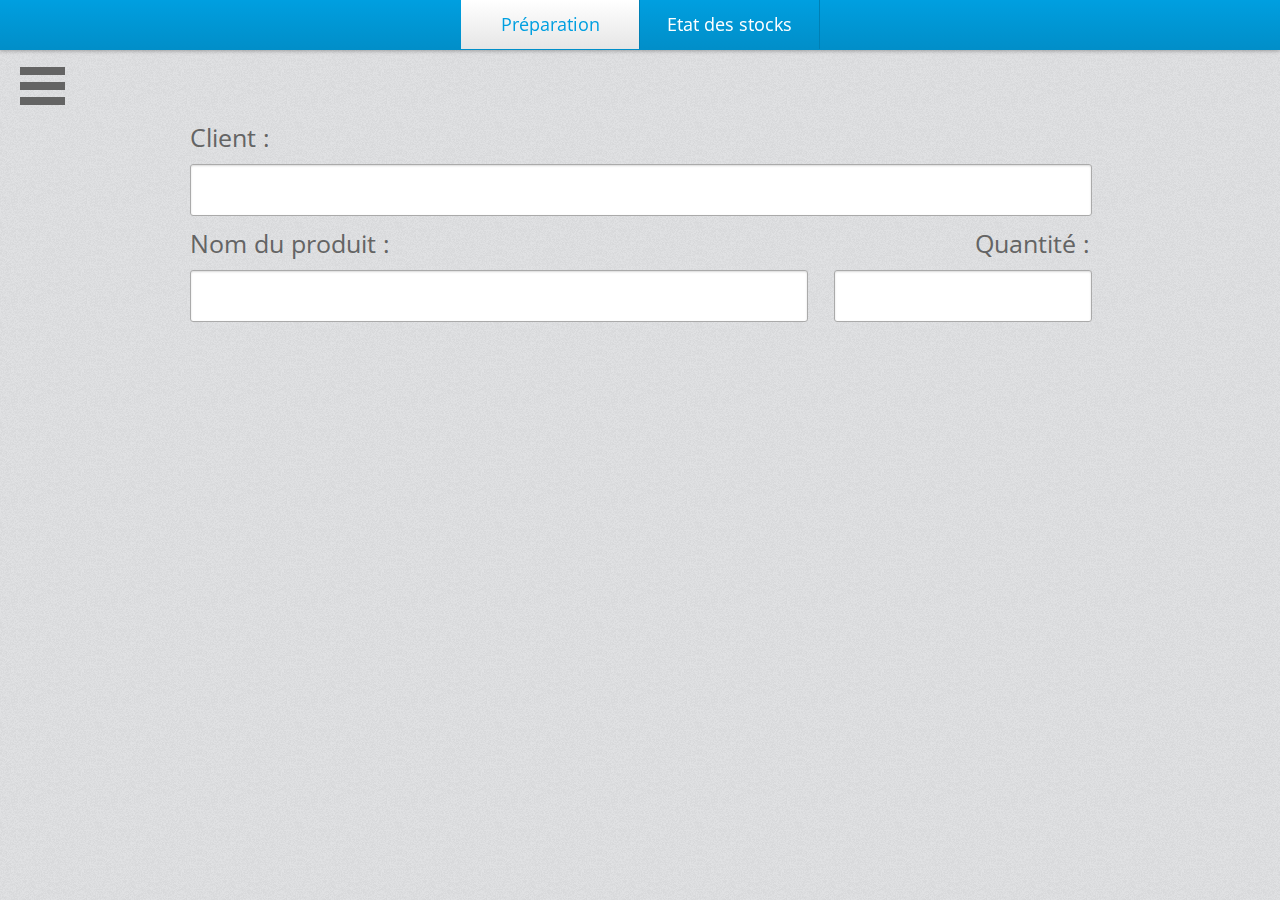
==== commit 077993c3: "Template mails + Corrections de bugs" ====
--- a/A2DisTest/src/html/index.html
+++ b/A2DisTest/src/html/index.html
@@ -32,7 +32,6 @@
 		<div id="header">
 			<h1 class="current" data-onglet="preparation">Préparation</h1>
 			<h1 data-onglet="stock">Etat des stocks</h1>
-			<h1 data-onglet="historique">Historique</h1>
 		</div>
 
 		<!-- Page Menu -->
@@ -71,10 +70,6 @@
 			</div>
 		</div>
 		
-		<div class="content" style="display:none" id="historique">
-			historique !!
-		</div>
-		
 		<div class="content" id="preparation">
 		
 			<!-- Infomations client -->
@@ -101,7 +96,7 @@
 						
 						<!-- check poids -->
 						<label id="checkPoids">Même poids pour tous les produits</label>
-						<div id="infosPoidsRef" class="center"><div><strong>></strong></strong></div><input type="text" id="poidsRef"/><div><i>Kg</i></div></div>
+						<div id="infosPoidsRef" class="center"><div><strong>></strong></strong></div><input type="text" id="poidsRef"/><div><i>g</i></div></div>
 						
 						<!-- check DLC -->
 						<label id="checkDLC">Même DLC pour tous les produits</label>
@@ -110,8 +105,6 @@
 					</div>
 					<div class="clear"></div>
 					<div id="listePoids" class="tripleColonnes"></div>
-					<div class="clear"></div>
-					<label id="poidsTotal">Poids total : <div></div></label>
 				</div>
 			</div>
 
@@ -134,6 +127,8 @@
 					<a style="" href="http://chezfanfan.c.h.pic.centerblog.net/84u8fwiy.jpg" id="image" class="image"><img src="http://chezfanfan.c.h.pic.centerblog.net/84u8fwiy.jpg" /></a>
 					
 					<button id="send">Envoyer</button>
+					<div id="poidsTotal">Poids total : <br/><div></div></div>
+					<div id="DLCTotale"></div>
 				</div>
 			</div>
 			
@@ -142,6 +137,7 @@
 			<div class="typeColonne" id="stockColonne" style="display:none">
 				<div id="contentColonne">
 					<button id="sendStock">Envoyer</button>
+					<div id="nbProduitsStock"></div>
 				</div>
 			</div>
 		</div>
--- a/A2DisTest/src/css/style.css
+++ b/A2DisTest/src/css/style.css
@@ -299,13 +299,29 @@
 }
 
 #poidsTotal {
+	width: 100%;
 	font-size: 17px;
-	margin-top: 30px;
-	margin-bottom: 30px;
+	margin-top: 20px;
+	text-align: center;
+	color: white;
 }
 
 #poidsTotal div{
-	font-size: 20px;
+	font-size: 22px;
+	font-weight: bolder;
+	display: inline-block;
+}
+
+#DLCTotale {
+	width: 100%;
+	font-size: 17px;
+	margin-top: 20px;
+	text-align: center;
+	color: white;
+}
+
+#DLCTotale div{
+	font-size: 22px;
 	font-weight: bolder;
 	display: inline-block;
 }
@@ -324,8 +340,8 @@
 }
 
 input.product {
-	padding-left: 17%;
-	width: 82%;
+	width: 86%;
+	padding-left: 13%;
 }
 
 .lineProductHidden {
@@ -336,6 +352,7 @@
 	border: none;
 	position: relative;
 	margin-right: -10%;
+	width: 15%;
 }
 
 .blocHidden {
@@ -358,13 +375,13 @@
 .inputsHidden {
 	width: 100%;
 	height: 72px;
-	margin-left: 94%;
+	margin-left: 87%;
 }
 
 .swiper {
-	width: 10%;
-	max-width: 90px;
+	width: 8%;
 	height: 38px;
+	max-width: 74px;
 	border-right: 1px solid rgb(190,190,190);
 	float: left;
 	position: absolute;
@@ -380,6 +397,20 @@
 	float: right;
 	margin: 6px 13px 0px 0;
 	clear: both;
+}
+
+#nbProduitsStock {
+	width: 100%;
+	font-size: 17px;
+	margin-top: 20px;
+	text-align: center;
+	color: white;
+}
+
+#nbProduitsStock div{
+	font-size: 22px;
+	font-weight: bolder;
+	display: inline-block;
 }
 
 /* JQUERY AUTOCOMPLETE */
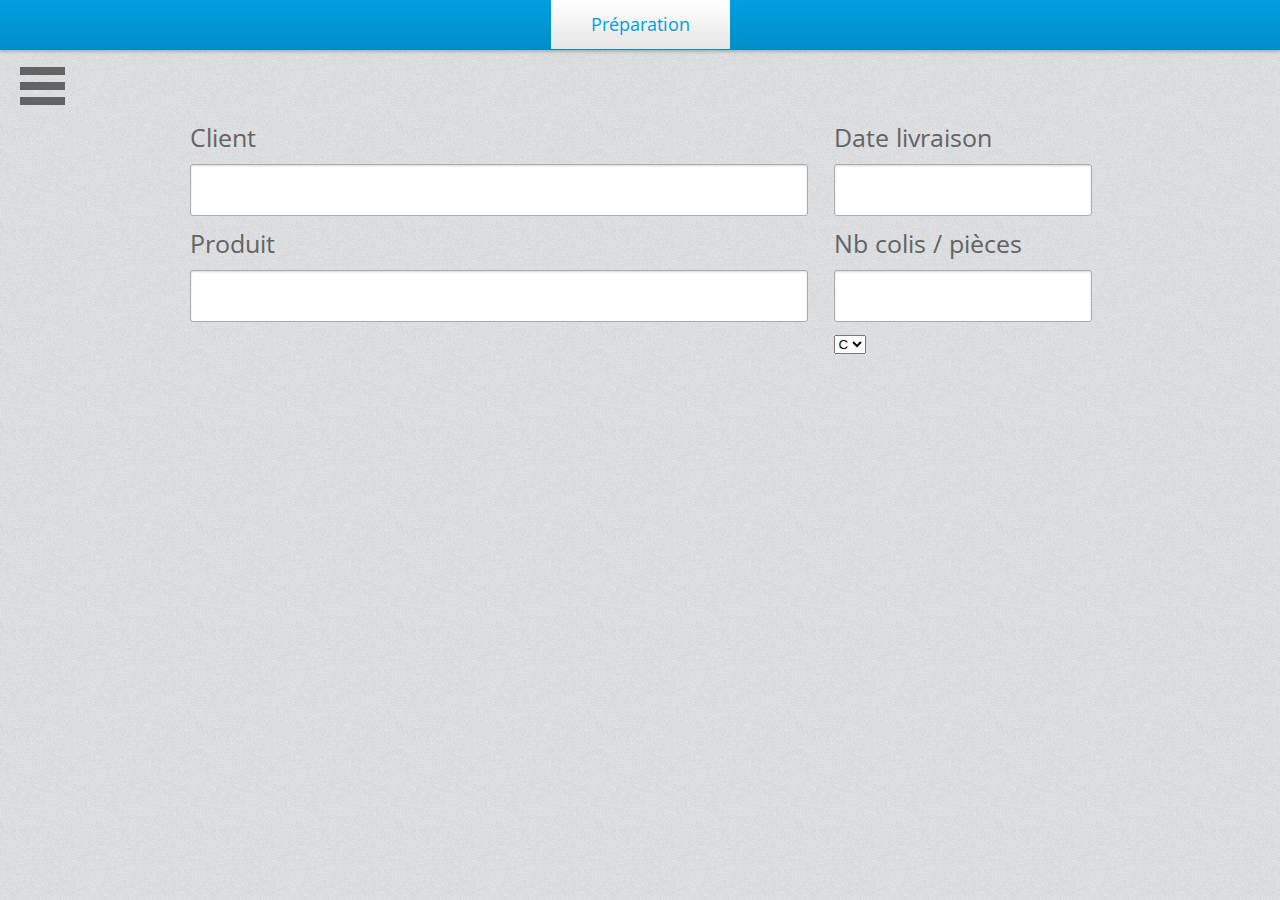
==== commit c0739c99: "- nouvelle interface - informations supplémentaires - corrections de bug" ====
--- a/A2DisTest/src/html/index.html
+++ b/A2DisTest/src/html/index.html
@@ -17,7 +17,7 @@
 		<script type="text/javascript" charset="utf-8" src="../js/fancybox/jquery.fancybox.pack.js"></script>
 		<script type="text/javascript" charset="utf-8" src="../js/mobiscroll.custom-2.6.2.min.js"></script>
 		<script type="text/javascript" charset="utf-8" src="../js/jquery.touchSwipe.min.js"></script>
-		<script type="text/javascript" charset="utf-8" src="../js/tools.js"></script>
+		<script type="text/javascript" charset="utf-8" src="../js/tools.js" defer></script>
 		<script type="text/javascript" charset="utf-8" src="../js/formulaire.js" defer></script>
 		<script type="text/javascript" charset="utf-8" src="../js/stock.js" defer></script>
 		<script type="text/javascript" charset="utf-8" src="../js/chargement.js" defer></script>
@@ -31,7 +31,7 @@
 		<!-- Header -->
 		<div id="header">
 			<h1 class="current" data-onglet="preparation">Préparation</h1>
-			<h1 data-onglet="stock">Etat des stocks</h1>
+			<h1 data-onglet="stock" style="display:none">Etat des stocks</h1>
 		</div>
 
 		<!-- Page Menu -->
@@ -73,38 +73,57 @@
 		<div class="content" id="preparation">
 		
 			<!-- Infomations client -->
-			<label>Client :</label>
-			<input type="text" id="clientName"/>
-
+			<div class="left large">
+				<span>Client</span>
+			</div>
+			<div class="right small">
+				<span>Date livraison</span>
+			</div>
+			<div class="clear"></div>
+			<div class="left large">
+				<input type="text" id="clientName"/>
+			</div>
+			<div class="right small">
+				<input type="text" class="date" id="dateLivraison" style="text-align: center"/>
+			</div>
+			
+			<div class="clear"></div>
+			
 			<!-- Infomations produit -->
 			<div id="product">
 				<div class="left large">
-					<span>Nom du produit :</span>
+					<span>Produit</span>
 				</div>
 				<div class="right small">
-					<span style="float: right;">Quantité :</span>
+					<span>Nb colis / pièces</span>
 				</div>
+				<div class="clear"></div>
 				<div class="left large">
 					<input type="text" id="productName"/>
 				</div>
 				<div class="right small">
 					<input type="text" id="productQuantity" style="text-align:right;" />
+					<select id="typeQuantite">
+						<option value="C">C</option>
+						<option value="P">P</option>
+					</select>
 				</div>
+				
 				<div id="poidsContainer">
 					<label>Poids et DLC des produits :</label>
 					<div id="optionsPoids">
 						
 						<!-- check poids -->
 						<label id="checkPoids">Même poids pour tous les produits</label>
-						<div id="infosPoidsRef" class="center"><div><strong>></strong></strong></div><input type="text" id="poidsRef"/><div><i>g</i></div></div>
+						<div id="infosPoidsRef" class="center"><div><strong>></strong></div><input type="text" id="poidsRef"/><div><i>Kg</i></div></div>
 						
 						<!-- check DLC -->
 						<label id="checkDLC">Même DLC pour tous les produits</label>
-						<div id="infosDLCRef" class="center"><div><strong>></strong></strong></div><input type="text" class="date" id="DLCRef"/><div><i>DLC</i></div></div>
+						<div id="infosDLCRef" class="center"><div><strong>></strong></div><input type="text" class="date" id="DLCRef"/><div><i>DLC</i></div></div>
 					
 					</div>
 					<div class="clear"></div>
-					<div id="listePoids" class="tripleColonnes"></div>
+					<div id="listePoids"></div>
 				</div>
 			</div>
 
